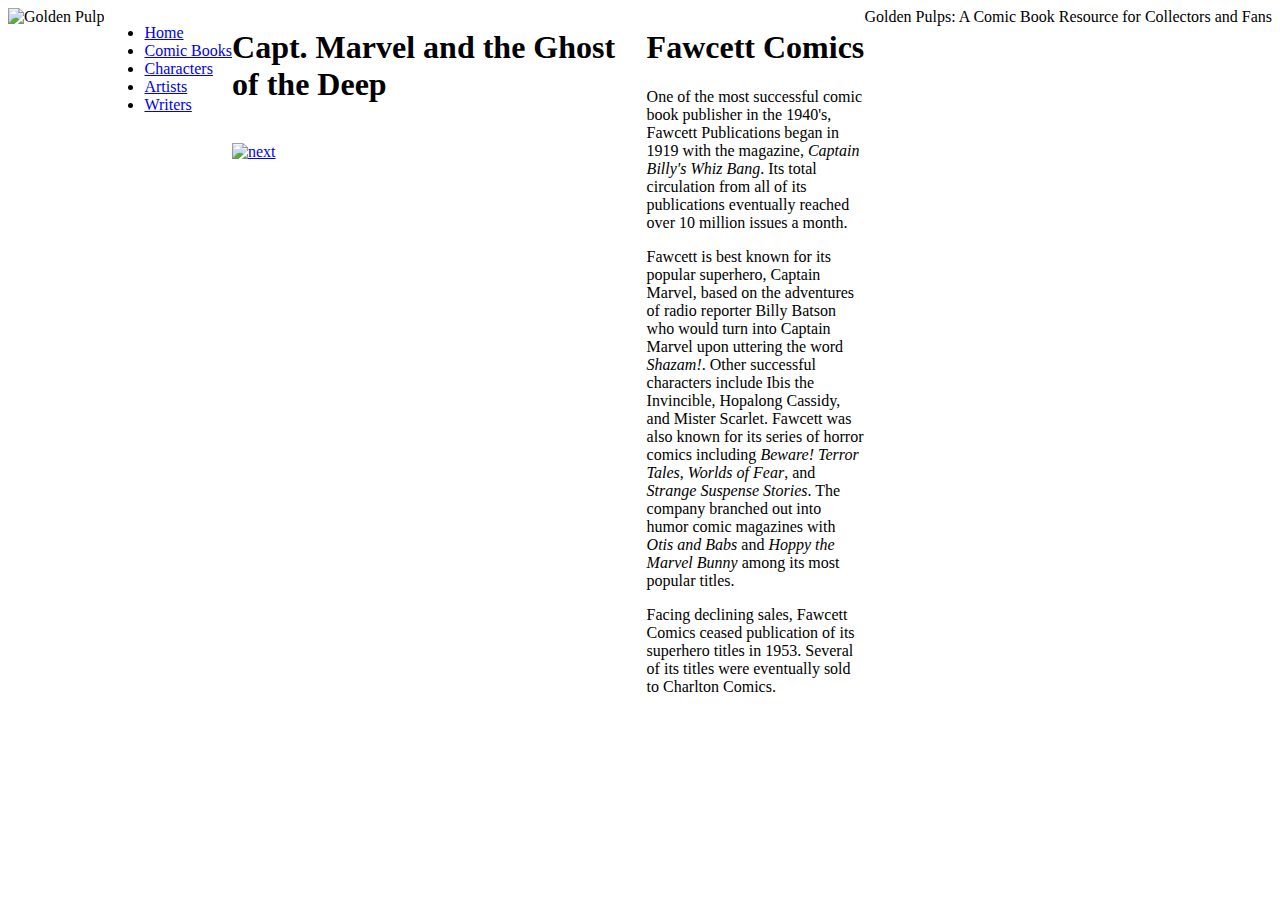
==== index.html @ 2574d678 "Flex and basic setups" ====
<!DOCTYPE html>
<html>

<head>
      <!--
          New Perspectives on HTML5 and CSS3, 7th Edition
          Tutorial 5
          Case Problem 1
          
          Ghost of the Deep Cover Page
          Author: Christian Gregorio
          Date:   11.28.18
      
          Filename: index.html
         -->

      <title>Ghost of the Deep Cover Page</title>
      <meta charset="utf-8" />
      <meta name="viewport" content="width=device-width, initial-scale=1" />
      <link rel="stylesheet" href="gp_reset.css" />
      <link rel="stylesheet" href="gp_layout.css" />
      <link rel="stylesheet" href="gp_print.css" media="print" />


</head>

<body>
      <header>
            <img src="gp_logo.png" alt="Golden Pulp" />
      </header>
      <nav class="horizontal">
            <ul>
                  <li><a href="#">Home</a></li>
                  <li><a href="#">Comic Books</a></li>
                  <li><a href="#">Characters</a></li>
                  <li><a href="#">Artists</a></li>
                  <li><a href="#">Writers</a></li>
            </ul>
      </nav>

      <section id="sheet">
            <h1>Capt. Marvel and the Ghost of the Deep</h1>
            <img src="gp_panel01.png" class="panel size1" alt="" />
            <footer>
                  <a href="gp_page1.html"><img src="gp_next.png" alt="next" /></a>
            </footer>
      </section>

      <article>
            <h1>Fawcett Comics</h1>
            <p>One of the most successful comic book publisher in the 1940's, Fawcett Publications
                  began in 1919 with the magazine, <cite>Captain Billy's Whiz Bang</cite>. Its total
                  circulation from all of its publications eventually reached over 10 million issues
                  a month.</p>
            <p>Fawcett is best known for its popular superhero, Captain Marvel, based on the
                  adventures of radio reporter Billy Batson who would turn into Captain Marvel
                  upon uttering the word <em>Shazam!</em>. Other successful characters include
                  Ibis the Invincible, Hopalong Cassidy, and Mister Scarlet. Fawcett was also known
                  for its series of horror comics including <cite>Beware! Terror Tales</cite>,
                  <cite>Worlds of Fear</cite>, and <cite>Strange Suspense Stories</cite>. The
                  company branched out into humor comic magazines with <cite>Otis and Babs</cite>
                  and <cite>Hoppy the Marvel Bunny</cite> among its most popular titles.</p>
            <p>Facing declining sales, Fawcett Comics ceased publication of its superhero
                  titles in 1953. Several of its titles were eventually sold to Charlton
                  Comics.</p>
      </article>

      <footer>
            Golden Pulps: A Comic Book Resource for Collectors and Fans
      </footer>

</body>

</html>
---- gp_layout.css ----
@charset "utf-8";

/*
   New Perspectives on HTML5 and CSS3, 7th Edition
   Tutorial 5
   Case Problem 1
   
   Author:   
   Date:     
   
   Filename: gp_layout.css

   This file contains the layout styles and media
   queries used with sample pages from the Golden
   Pulps website.

*/


/* Import Basic Design Styles Used on All Screens */

@import url("gp_designs.css");

/* Flex Layout Styles */
/* 
This style displays the body as a flexbox with row wrapping, with the webkit extension set for flex as well.
*/
body {
    display: -webkit-flex;
    display: flex;
    flex-flow: row wrap;
    -webkit-flex-flow: row wrap;
}

section#sheet {
    flex: 3 1 301px;
    -webkit-flex: 3 1 301px;
}

article {
    flex: 1 3 180px;
    -webkit-flex: 1 3 180px;
}

/* ============================================
	Mobile Devices: 0 - 480 pixels
   ============================================
*/




/* ===================================================
	Tablet and Desktop Devices: Greater than 480 pixels
   ===================================================
*/
---- gp_print.css ----
@charset "utf-8";
/*
   New Perspectives on HTML5 and CSS3, 7th Edition
   Tutorial 5
   Case Problem 1
   
   Author:   
   Date:     
   
   Filename: gp_print.css

   This file contains the printer styles used with the sample
   comic book pages from Golden Pulps.

*/



/* Hidden Objects */







/* Comic Book Sheet Styles */
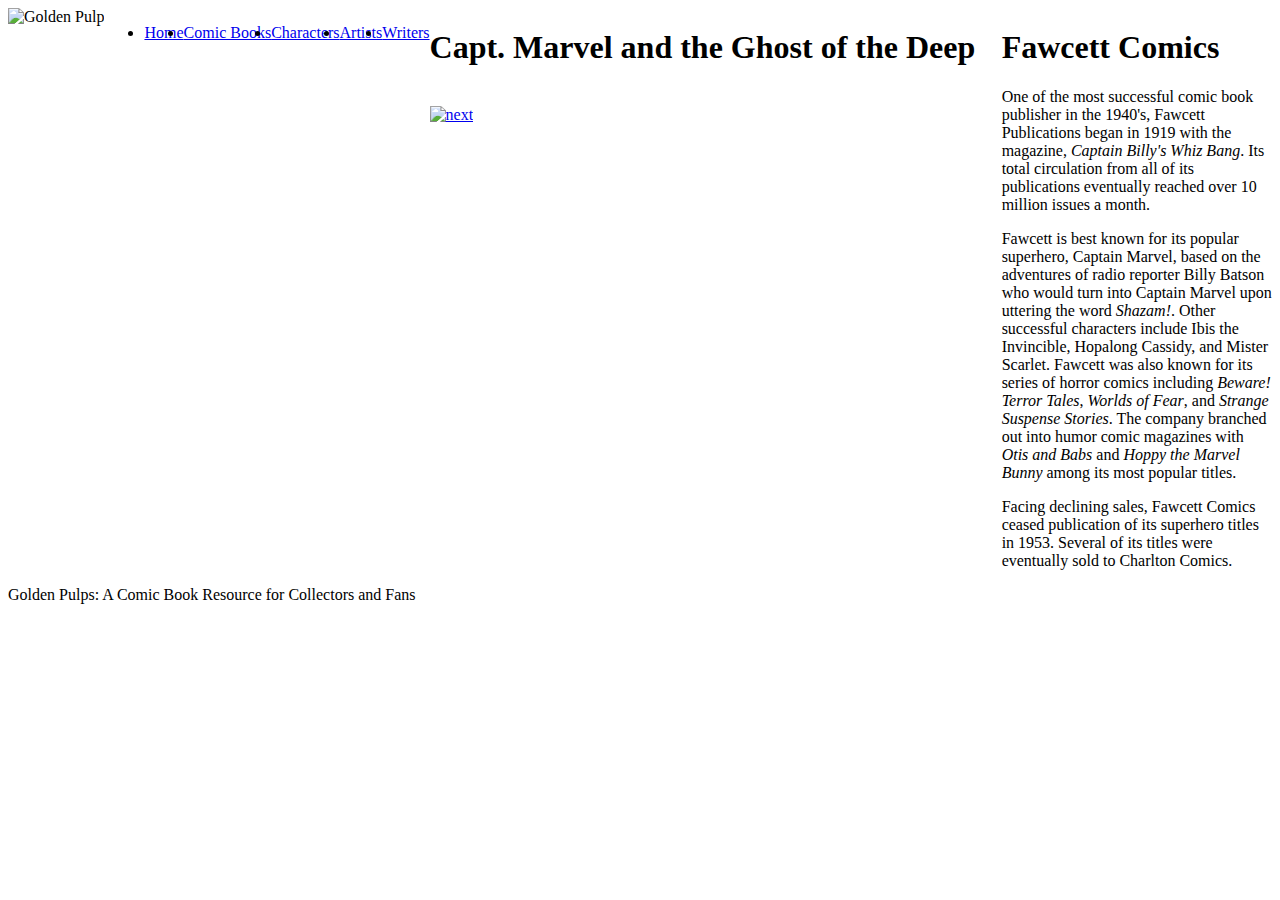
==== commit 75ece39e: "Final Commit Push" ====
--- a/index.html
+++ b/index.html
@@ -17,8 +17,8 @@
       <title>Ghost of the Deep Cover Page</title>
       <meta charset="utf-8" />
       <meta name="viewport" content="width=device-width, initial-scale=1" />
-      <link rel="stylesheet" href="gp_reset.css" />
-      <link rel="stylesheet" href="gp_layout.css" />
+      <link rel="stylesheet" href="gp_reset.css" media="all" />
+      <link rel="stylesheet" href="gp_layout.css" media="screen" />
       <link rel="stylesheet" href="gp_print.css" media="print" />
 
 
--- a/gp_layout.css
+++ b/gp_layout.css
@@ -5,8 +5,8 @@
    Tutorial 5
    Case Problem 1
    
-   Author:   
-   Date:     
+   Author:  Christian Gregorio 
+   Date:     11.28.18
    
    Filename: gp_layout.css
 
@@ -17,9 +17,14 @@
 */
 
 
+
 /* Import Basic Design Styles Used on All Screens */
 
 @import url("gp_designs.css");
+
+/* 
+NOTE: Flex styles are relatively new to CSS3. Anything with Flex will need a webkit attached to it to ensure that it displays on older browsers.
+*/
 
 /* Flex Layout Styles */
 /* 
@@ -32,6 +37,9 @@
     -webkit-flex-flow: row wrap;
 }
 
+/* 
+The flex here means that the element is growing at a rate of three pixels and shrinking at a rate of one pixel, but always displays the element at 301pixels.
+*/
 section#sheet {
     flex: 3 1 301px;
     -webkit-flex: 3 1 301px;
@@ -42,15 +50,89 @@
     -webkit-flex: 1 3 180px;
 }
 
+
+
 /* ============================================
 	Mobile Devices: 0 - 480 pixels
    ============================================
 */
+/* 
+This affects only elements which are within the threshhold of 480 pixels. This is because the mobile screen size is 480 pixels, and the screen size changing below 480 pixels causes these styles to occur instead of desktop styles.
+*/
 
+@media only screen and (max-width:480px)
 
+/* start media */
+    {
+    img.panel {
+        width: 100%;
+    }
+
+    /* 
+        The order is added, and because it is a new style because of the flex.
+        */
+    nav.horizontal {
+        order: 99;
+        -webkit-order: 99;
+    }
+
+    /* 
+    This is a footer which is a direct child of the body. It selects that one and displays it after the horizontal nav.
+    */
+    body>footer {
+        order: 100;
+        -webkit-order: 100;
+    }
+
+    /* end media */
+}
 
 
 /* ===================================================
 	Tablet and Desktop Devices: Greater than 480 pixels
    ===================================================
-*/+*/
+/* 
+These styles help when displaying for tablet styles.
+*/
+@media only screen and (min-width:481px)
+
+/* start media */
+    {
+    nav.horizontal ul {
+        display: flex;
+        display: -webkit-flex;
+        flex-flow: row nowrap;
+        -webkit-flex-flow: row nowrap;
+        height: 40px;
+    }
+
+    /* 
+These ensure that the elements (down to 481px).
+*/
+    nav.horizontal ul li {
+        flex: 1 1 auto;
+        -webkit-flex: 1 1 auto;
+    }
+
+    /* 
+    These change the size of certain pictures based on certain classes that are applied to them, to allow the comic pictures to fit on a desktop.
+    */
+    .size1 {
+        width: 100%;
+    }
+
+    .size2 {
+        width: 60%;
+    }
+
+    .size3 {
+        width: 40%;
+    }
+
+    .size4 {
+        width: 30%;
+    }
+
+    /* end media */
+}--- a/gp_print.css
+++ b/gp_print.css
@@ -4,8 +4,8 @@
    Tutorial 5
    Case Problem 1
    
-   Author:   
-   Date:     
+   Author:   Christian Gregorio
+   Date:     11.28.18
    
    Filename: gp_print.css
 
@@ -17,23 +17,39 @@
 
 
 /* Hidden Objects */
-
-
-
-
-
-
+/* 
+These elements aren't needed because you don't need a nav or a footer on a piece of paper. You can't click on links in paper, dummy.
+*/
+nav,
+footer,
+article {
+    display: none;
+}
 
 /* Comic Book Sheet Styles */
+/* 
+Note that these are set in inches because paper is measured in inches.
+*/
+section#sheet {
+    width: 6in;
+    margin: 0 auto;
+}
 
+/* 
+This sets the sizes of certain pictures in inches.
+*/
+.size1 {
+    width: 5in;
+}
 
+.size2 {
+    width: 3in;
+}
 
+.size3 {
+    width: 2in;
+}
 
-
-
-
-
-
-
-
-
+.size4 {
+    width: 1.5in;
+}